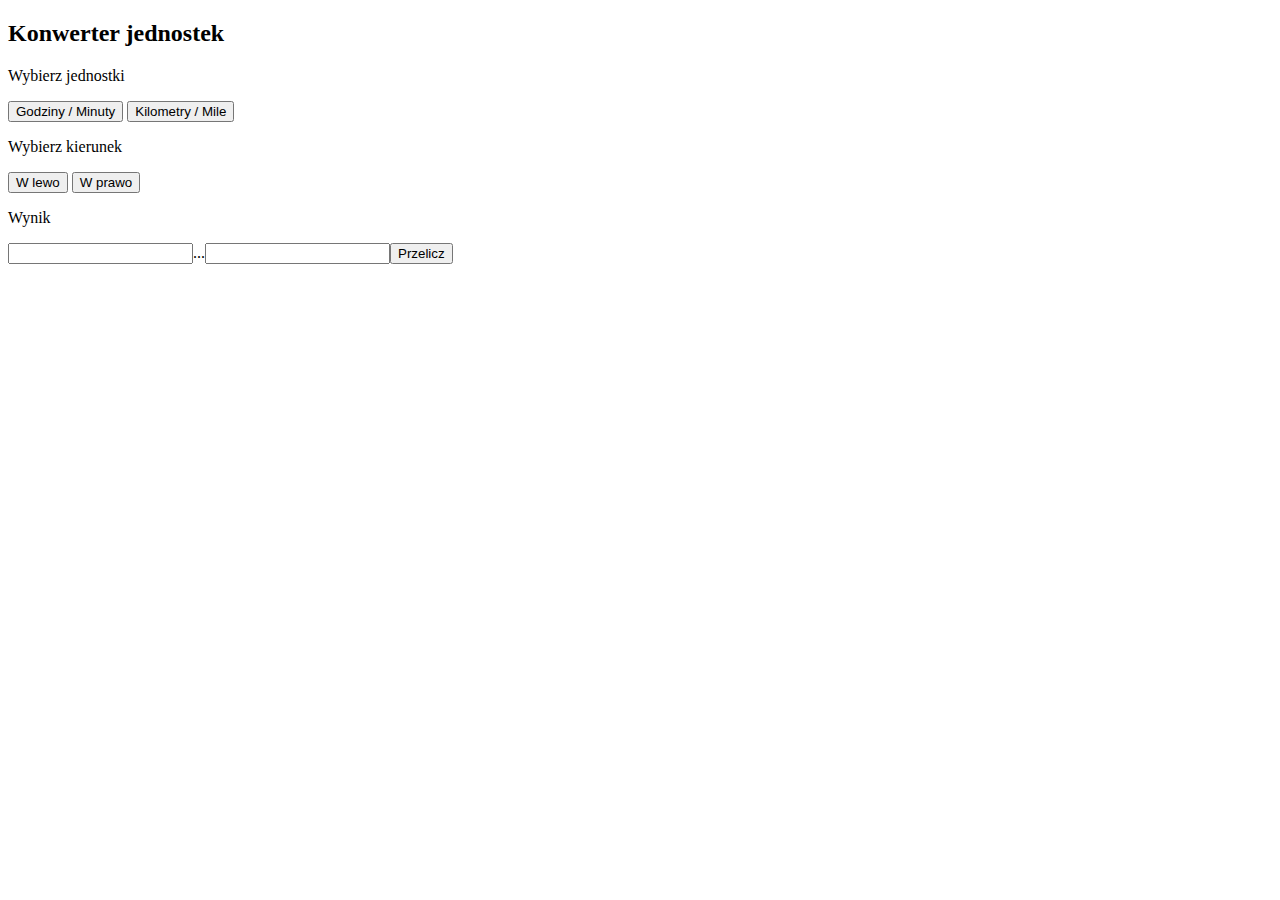
==== Konwerter/index.html @ 52f7361a "konwerter" ====
<!DOCTYPE html>
<html lang="pl-PL">
<head>
    <meta charset="UTF-8">
    <meta name="viewport" content="width=device-width, initial-scale=1.0">
    <title>Konwerter jednostek</title>
</head>
<body>
    <h2>
        Konwerter jednostek
    </h2>

    <p>Wybierz jednostki</p>

    <div id="check">
        <button data-name="godzMin">Godziny / Minuty</button>
        <button data-name="kilMile">Kilometry / Mile</button>
    </div>

    <p>Wybierz kierunek</p>

    <button data-direction="inLeft">W lewo</button>
    <button data-direction="inRight">W prawo</button>
   
    <p>Wynik</p>

    <input type="text"><span>...</span><input type="text"><button id="checkResult">Przelicz</button>

    <script src="app.js"></script>
</body>
</html>
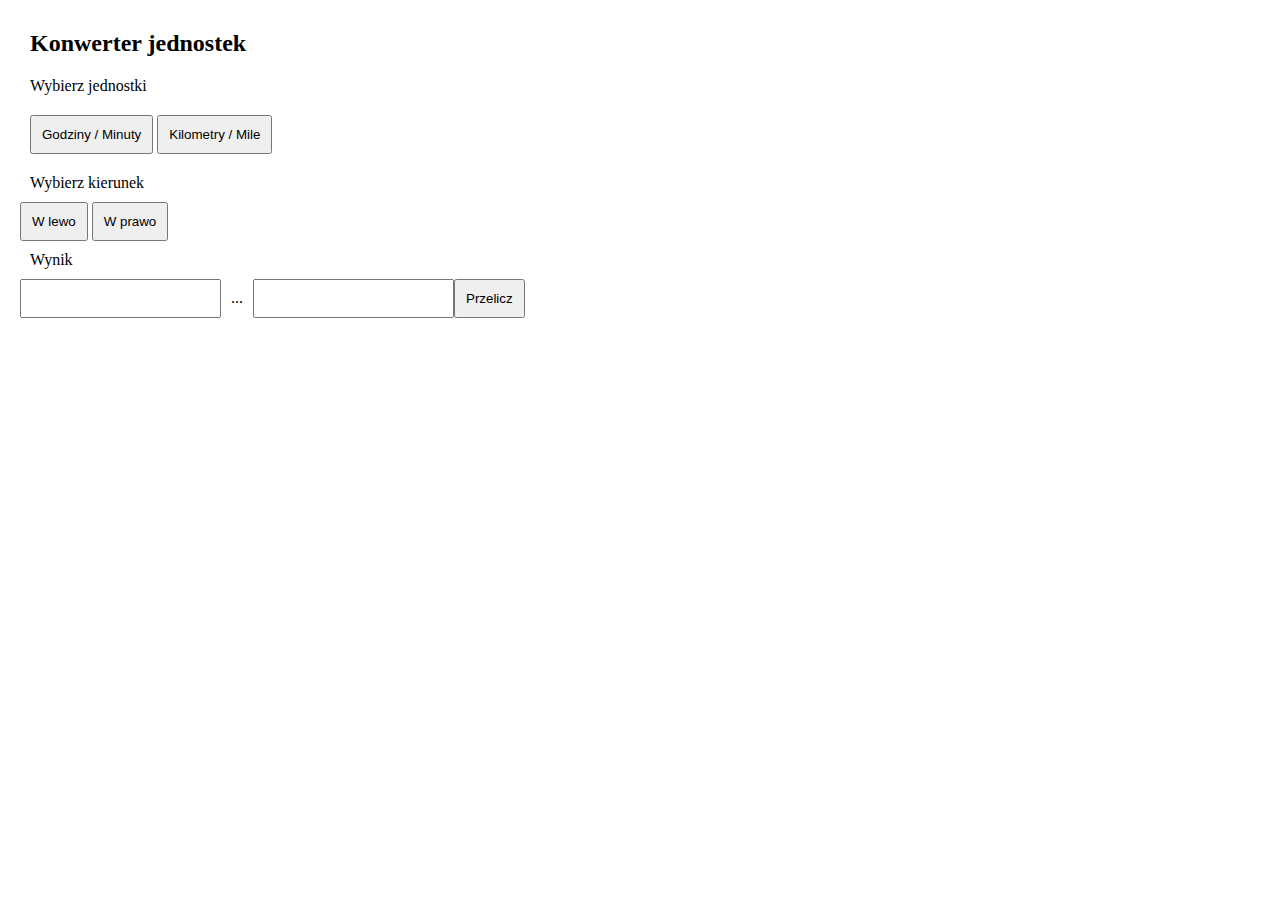
==== commit 5a78057a: "Dodanie klasy check do buttonow" ====
--- a/Konwerter/index.html
+++ b/Konwerter/index.html
@@ -3,6 +3,7 @@
 <head>
     <meta charset="UTF-8">
     <meta name="viewport" content="width=device-width, initial-scale=1.0">
+    <link rel="stylesheet" href="style.css">
     <title>Konwerter jednostek</title>
 </head>
 <body>
--- a/Konwerter/style.css
+++ b/Konwerter/style.css
@@ -0,0 +1,11 @@
+* {
+    margin: 0;
+    padding: 10px;
+    box-sizing: border-box;
+}
+
+
+.check {
+    background-color: black;
+    color: #fff;
+}